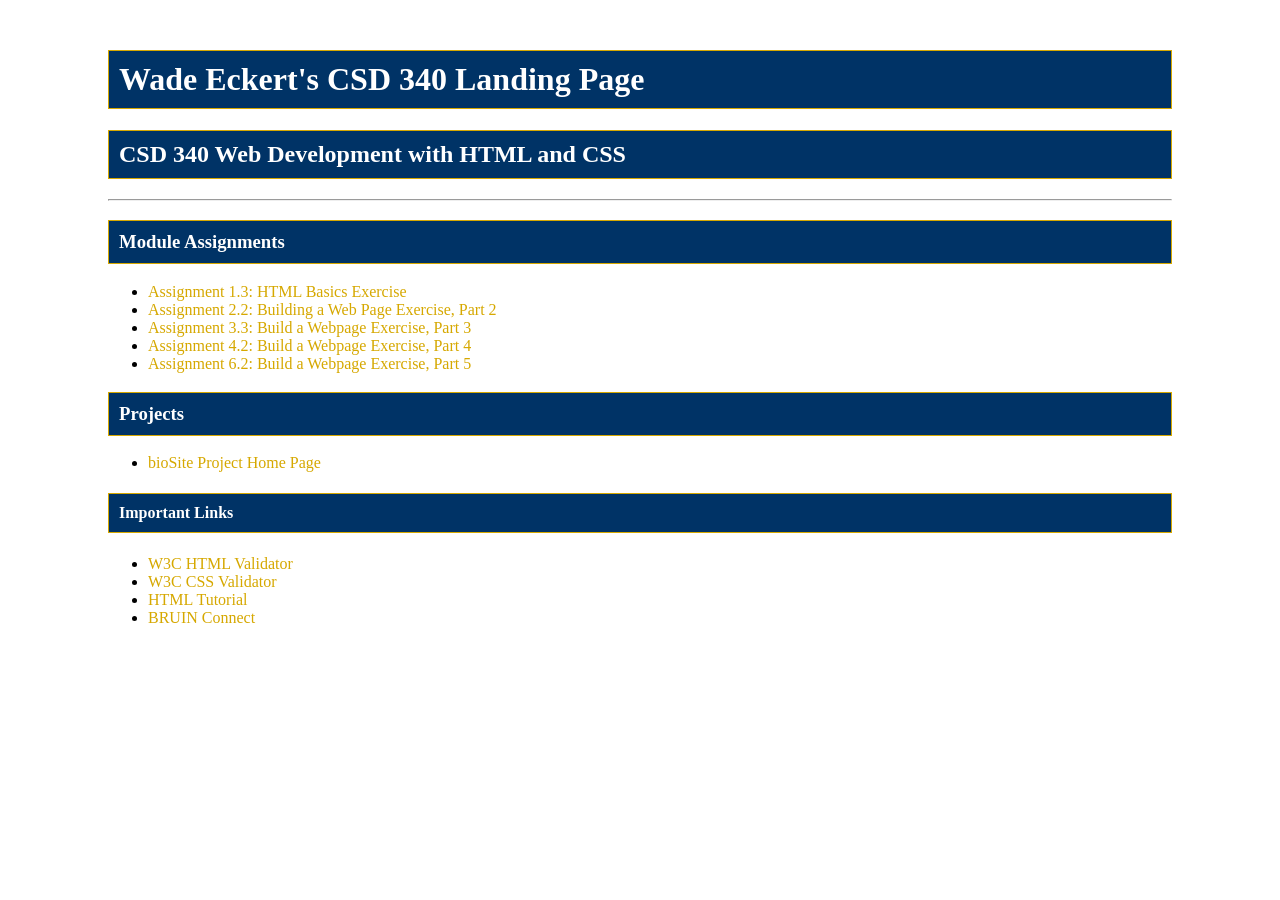
==== index.html @ c64c070b "Fix relative path to bioSite link Update index.html to correct the href for the bioSite project link" ====
<!--
Assignment: Module_3.2: GiHub Pages
Original Author: Wade Eckert
Professor: Dr. Mortoza Abdullah
Date: April 1, 2026
Description: This is the landing page for Wade Eckert's CSD 340 Web Development with HTML and CSS course. 
It contains links to all of my module assignments and projects, as well as important resources for web development. 
The page is styled using an external CSS file called site.css, which is linked in the head section of the HTML document.
-->

<!DOCTYPE html>
<html lang="en">
    <head>
        <meta charset="UTF-8">
        <meta name="viewport" content="width=device-width, initial-scale=1.0">
        <meta name="description" content="Module 3.2: GitHub Pages">
        <meta name="author" content="Wade Eckert">
        <link href="site.css" rel="stylesheet" type="text/css">
        <title>Wade Eckert's CSD 340 Landing Page</title>
    </head>
    <body>
        <div id="container">  <!-- Container div to hold all content and apply styling -->
            <h1>Wade Eckert's CSD 340 Landing Page</h1>
            <h2>CSD 340 Web Development with HTML and CSS</h2>
            <hr>
            <h3>Module Assignments</h3> <!-- Section for module assignments -->
            <ul>
                <li><a href="module-1/eckert_Mod1_3.html">Assignment 1.3: HTML Basics Exercise</a></li>
                <li><a href="module-2/eckert_Mod2_2.html">Assignment 2.2: Building a Web Page Exercise, Part 2</a></li>
                <li><a href="module-3/eckert_Mod3_3.html">Assignment 3.3: Build a Webpage Exercise, Part 3</a></li>
                <li><a href="module-4/eckert_Mod4_2.html">Assignment 4.2: Build a Webpage Exercise, Part 4</a></li>
                <li><a href="module-6/eckert_Mod6_2.html">Assignment 6.2: Build a Webpage Exercise, Part 5</a></li>
            </ul>
            <h3>Projects</h3> <!-- Section for projects -->
            <ul>
                <li><a href="bioSite/index.html">bioSite Project Home Page</a></li>
            </ul>
            <h4>Important Links</h4> <!-- Section for important links -->
            <ul>
                <li><a href="https://validator.w3.org/">W3C HTML Validator</a></li>
                <li><a href="http://jigsaw.w3.org/css-validator/">W3C CSS Validator</a></li>
                <li><a href="https://www.w3schools.com/html/">HTML Tutorial</a></li>
                <li><a href="https://bruinconnect.bellevue.edu/">BRUIN Connect</a></li>
            </ul>
        </div> <!-- End of container div -->
    </body>
</html>
---- site.css ----
/*
Assignment: Module_3.2: GitHub Pages
Original Author: Wade Eckert
Professor: Dr. Mortoza Abdullah
Date: April 1, 2026
Description: This CSS file styles the HTML page for the GitHub Pages assignment for Wade Eckert. 
It sets the base font size, styles headings with a deep blue background and white text, and defines link colors that fit a color scheme. 
The container is given margins to center the content on the page, and hover effects are added to links for better user interaction.
*/

/* Set the base font size for the div container in the body */
#container {
    margin-top: 50px;
    margin-left: 100px;
    margin-right: 100px;
}

/* Style for all heading elements to have a deep blue background and white text */
h1, h2, h3, h4 {
    background-color: #003366; /* Deep blue */
    color: #FFFFFF; /* White font for contrast */
    border: 1px solid #D6A800;
    padding: 10px;
}

/* Style for all anchor elements to have a gold color that matches the border, with no underline */
a {
    color: #D6A800; /* Gold, matches border, blends with scheme */
    text-decoration: none;
}

/* Add hover effect for all anchor elements to change color to a lighter gold/yellow */
a:hover {
    color: #FFD700; /* Lighter gold/yellow for hover */
}

/* Style for visited links to have a darker gold color */
a:visited {
    color: #A67C00; /* Darker gold for visited links */
}
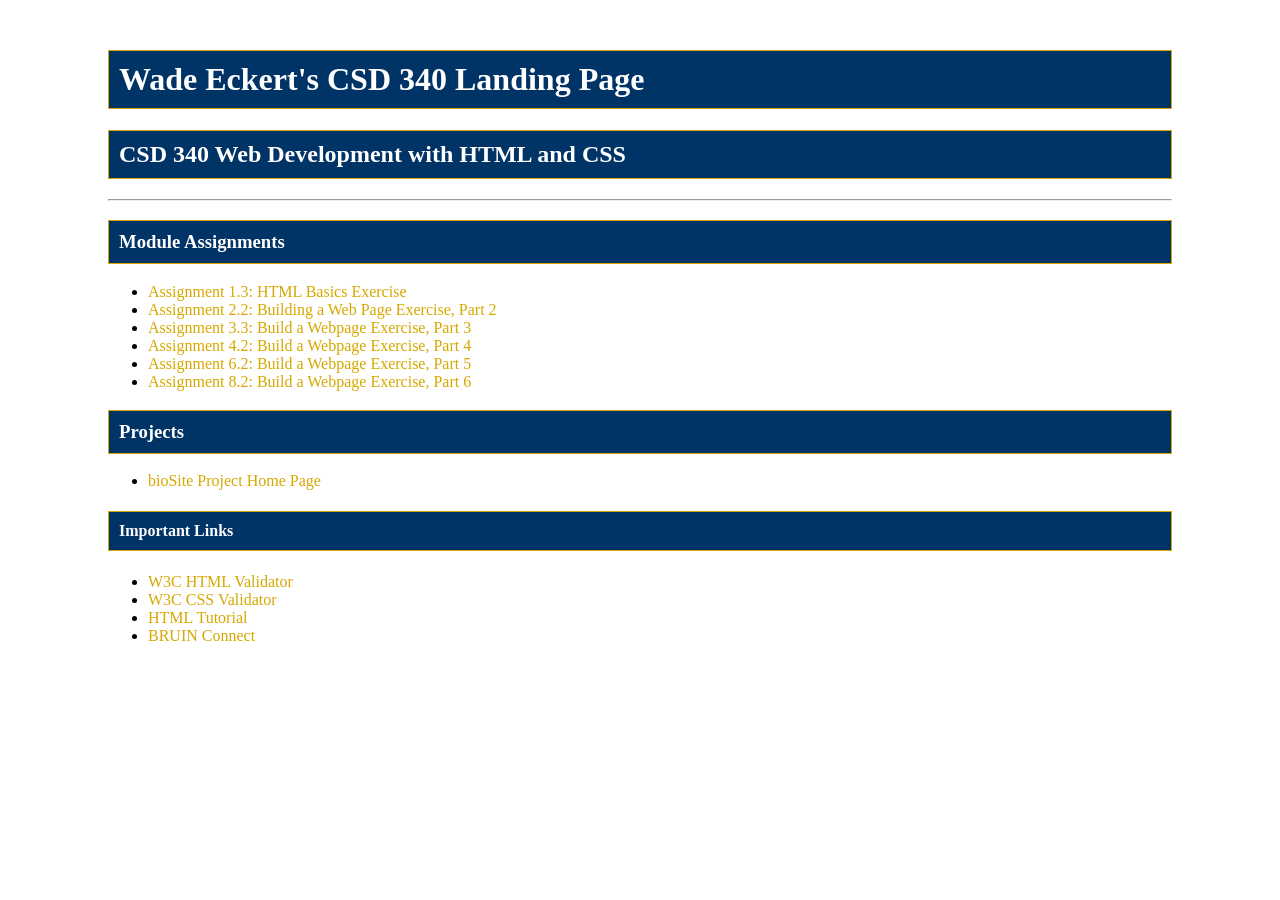
==== commit f180015a: "Add Module 8.2 webpage, styles, and assets Add new Module 8.2 assignment files: module-8/eckert_Mod8" ====
--- a/index.html
+++ b/index.html
@@ -30,10 +30,11 @@
                 <li><a href="module-3/eckert_Mod3_3.html">Assignment 3.3: Build a Webpage Exercise, Part 3</a></li>
                 <li><a href="module-4/eckert_Mod4_2.html">Assignment 4.2: Build a Webpage Exercise, Part 4</a></li>
                 <li><a href="module-6/eckert_Mod6_2.html">Assignment 6.2: Build a Webpage Exercise, Part 5</a></li>
+                <li><a href="module-8/eckert_Mod8_2.html">Assignment 8.2: Build a Webpage Exercise, Part 6</a></li>
             </ul>
             <h3>Projects</h3> <!-- Section for projects -->
             <ul>
-                <li><a href="bioSite/index.html">bioSite Project Home Page</a></li>
+                <li><a href="https://wadeeckert.github.io/bioSite/">bioSite Project Home Page</a></li>
             </ul>
             <h4>Important Links</h4> <!-- Section for important links -->
             <ul>
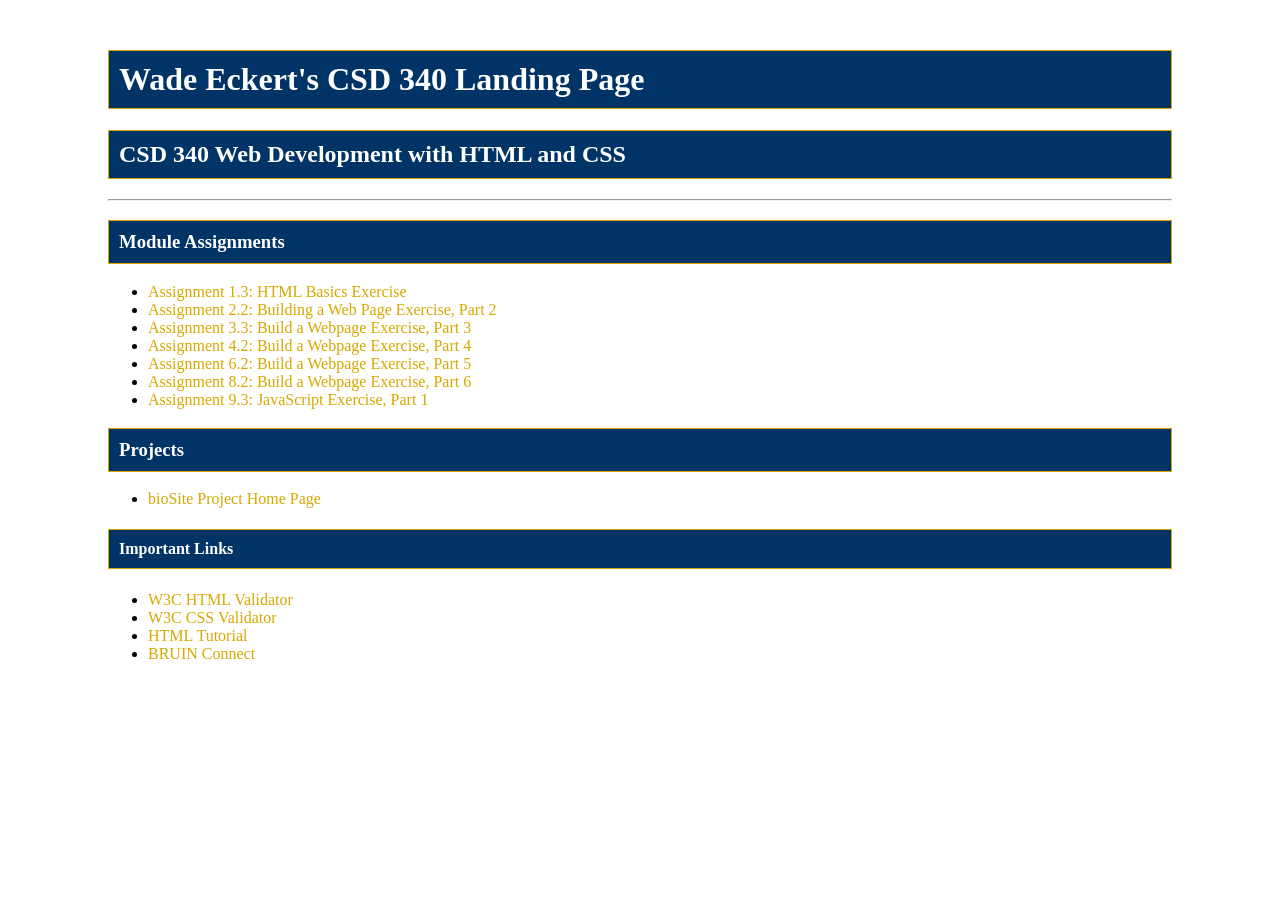
==== commit e8211ec4: "Add Module 9.3 assignment and assets Add Module 9.3 assignment page and styles, plus two discussion-" ====
--- a/index.html
+++ b/index.html
@@ -31,6 +31,7 @@
                 <li><a href="module-4/eckert_Mod4_2.html">Assignment 4.2: Build a Webpage Exercise, Part 4</a></li>
                 <li><a href="module-6/eckert_Mod6_2.html">Assignment 6.2: Build a Webpage Exercise, Part 5</a></li>
                 <li><a href="module-8/eckert_Mod8_2.html">Assignment 8.2: Build a Webpage Exercise, Part 6</a></li>
+                <li><a href="module-9/eckert_Mod9_3.html">Assignment 9.3: JavaScript Exercise, Part 1</a></li>
             </ul>
             <h3>Projects</h3> <!-- Section for projects -->
             <ul>
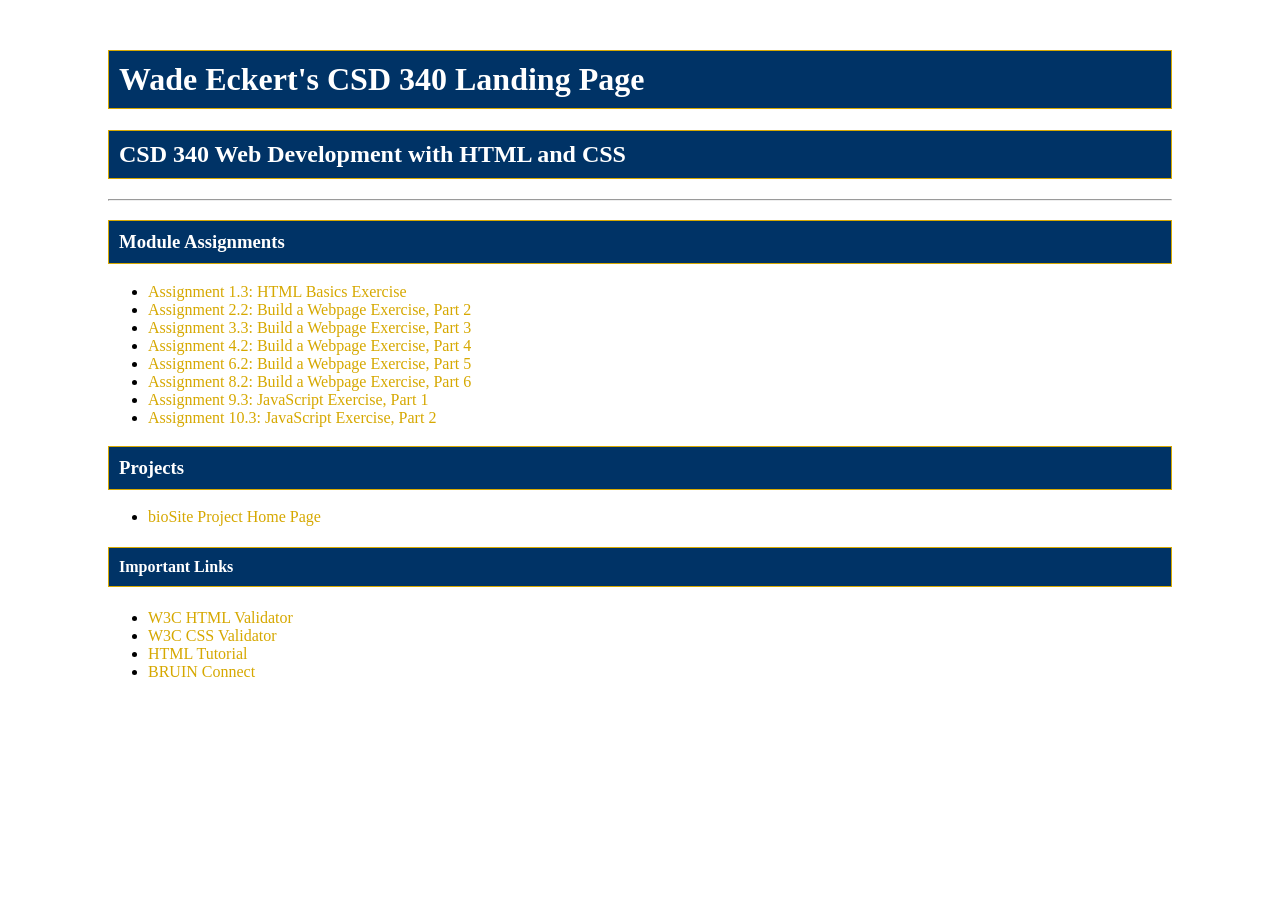
==== commit 565b2ebb: "Add Module 10 gallery, JS examples, and images Add interactive Module 10 assignment page (module-10/" ====
--- a/index.html
+++ b/index.html
@@ -26,12 +26,13 @@
             <h3>Module Assignments</h3> <!-- Section for module assignments -->
             <ul>
                 <li><a href="module-1/eckert_Mod1_3.html">Assignment 1.3: HTML Basics Exercise</a></li>
-                <li><a href="module-2/eckert_Mod2_2.html">Assignment 2.2: Building a Web Page Exercise, Part 2</a></li>
+                <li><a href="module-2/eckert_Mod2_2.html">Assignment 2.2: Build a Webpage Exercise, Part 2</a></li>
                 <li><a href="module-3/eckert_Mod3_3.html">Assignment 3.3: Build a Webpage Exercise, Part 3</a></li>
                 <li><a href="module-4/eckert_Mod4_2.html">Assignment 4.2: Build a Webpage Exercise, Part 4</a></li>
                 <li><a href="module-6/eckert_Mod6_2.html">Assignment 6.2: Build a Webpage Exercise, Part 5</a></li>
                 <li><a href="module-8/eckert_Mod8_2.html">Assignment 8.2: Build a Webpage Exercise, Part 6</a></li>
                 <li><a href="module-9/eckert_Mod9_3.html">Assignment 9.3: JavaScript Exercise, Part 1</a></li>
+                <li><a href="module-10/eckert_Mod10_3.html">Assignment 10.3: JavaScript Exercise, Part 2</a></li>
             </ul>
             <h3>Projects</h3> <!-- Section for projects -->
             <ul>
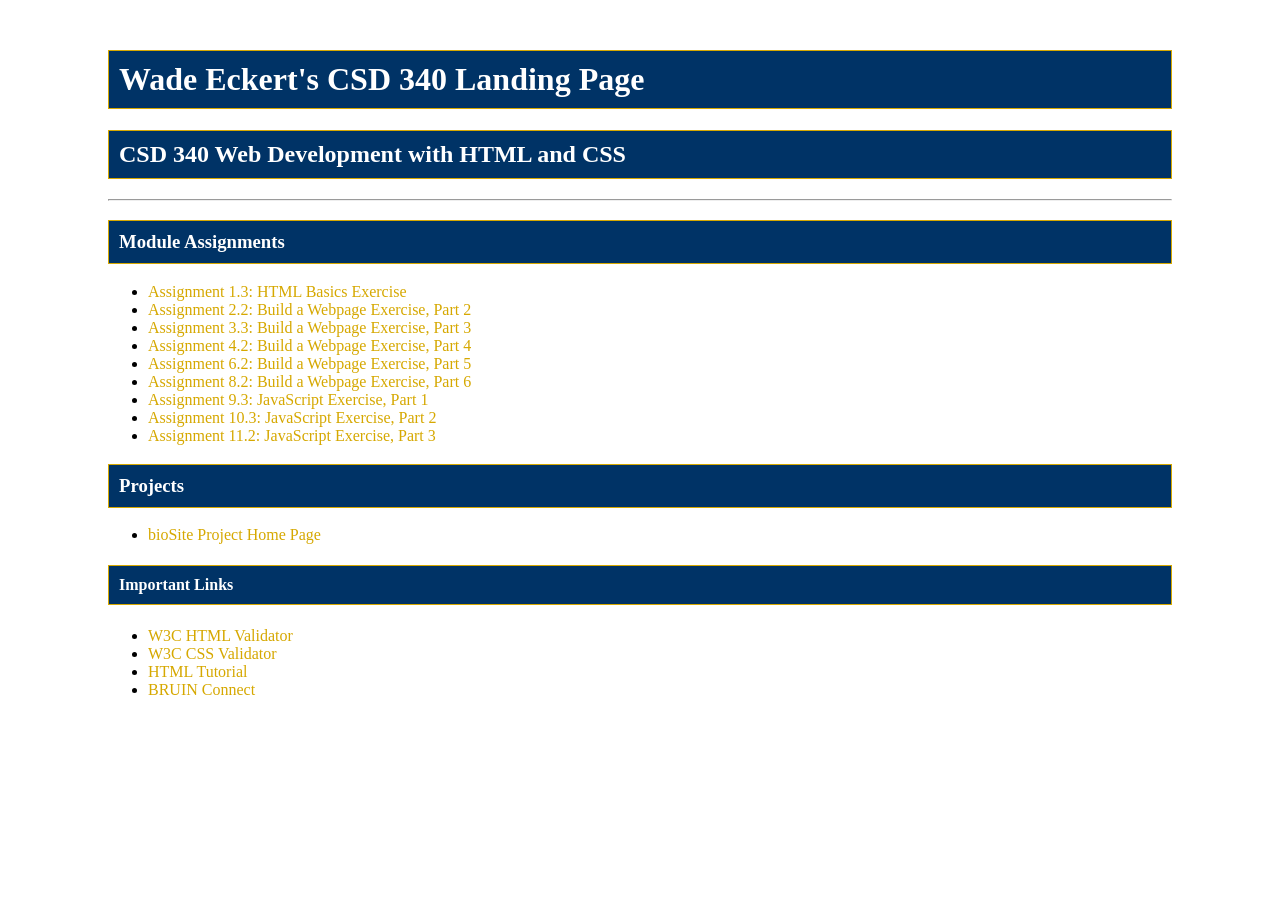
==== commit db28b53b: "Add Assignment 11.2 page, CSS, and image Add new module-11 assignment files and link from index.html" ====
--- a/index.html
+++ b/index.html
@@ -33,6 +33,7 @@
                 <li><a href="module-8/eckert_Mod8_2.html">Assignment 8.2: Build a Webpage Exercise, Part 6</a></li>
                 <li><a href="module-9/eckert_Mod9_3.html">Assignment 9.3: JavaScript Exercise, Part 1</a></li>
                 <li><a href="module-10/eckert_Mod10_3.html">Assignment 10.3: JavaScript Exercise, Part 2</a></li>
+                <li><a href="module-11/eckert_Mod11_2.html">Assignment 11.2: JavaScript Exercise, Part 3</a></li>
             </ul>
             <h3>Projects</h3> <!-- Section for projects -->
             <ul>
